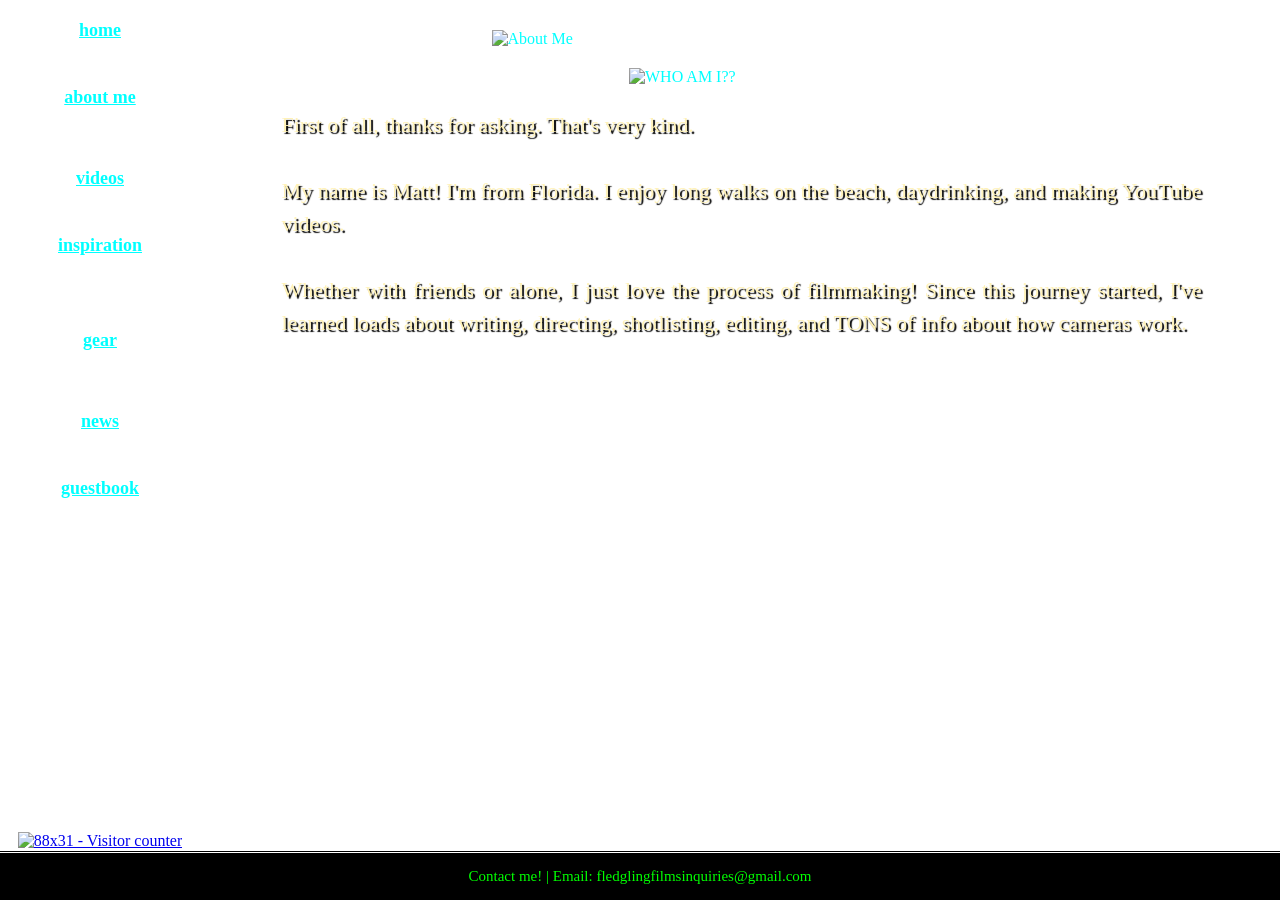
==== aboutme.html @ 37590f31 "Update aboutme.html" ====
<!DOCTYPE html>
<html lang="en">
<head>
    <link rel="stylesheet" href="/aboutme.css">
    <meta charset="UTF-8">
    <meta name="viewport" content="width=device-width, initial-scale=1.0">
    
    <title>Fledgling Films</title>
</head>
<body>
<div class="desktop-view">
    <div class="main-layout">
        <nav class="sidebar">
            <ul class="sidebar-menu">
                <li><a href="index.html">home</a><p>Fly home, Buddy. I work alone.</p></li>
                <li><a href="aboutme.html">about me</a><p>There's a lot of things you don't know about me, Greggie.</p></li>
                <li><a href="videos.html">videos</a><p>I have to return some video tapes.</p></li>
                <li><a href="inspo.html">inspiration</a><p>No matter what anybody tells you, words and ideas can change the world.</p></li>
                <li><a href="gear.html">gear</a><p>This is my rifle. There are many like it, but this one is mine.</p></li>
                <li><a href="news.html">news</a><p>Stay classy, San Diego.</p></li>
                <li><a href="https://fledglingfilms.atabook.org/">guestbook</a><p>You're not gonna <i>not</i> get Randy Jackson's autograph, right?</p></li>
            </ul>
            <a href="https://88x31.lol" class="sidebar-badge">
              <img src="https://88x31.lol/counter5.gif" alt="88x31 - Visitor counter" width="88" height="31" />
            </a>
        </nav>
        <main class="page-content">
            <div class="home-content"> 
                <img src="https://i.imgur.com/lcLdqYj.png" class="centered-logo" alt="About Me">
                <img src="https://media1.tenor.com/m/nrytT1OIPGIAAAAd/spongebob-patrick-star.gif" class="gif-attributes" alt="WHO AM I??">
                    <p class="welcome-text">First of all, thanks for asking. That's very kind.<br><br>
                        My name is Matt! I'm from Florida. I enjoy long walks on the beach, daydrinking, and making YouTube videos.<br><br>
                        Whether with friends or alone, I just love the process of filmmaking! Since this journey started, 
                        I've learned loads about writing, directing, shotlisting, editing, and TONS of info about how cameras work.
                    </p>
            </div>
        </main>
    </div>
    <footer>
        <p class="footer-text"> Contact me! | Email: fledglingfilmsinquiries@gmail.com </p>
    </footer>
</div>
<div class="mobile-view">
    <img src="https://media1.tenor.com/m/IywGEo-8gNAAAAAd/gross-nasty.gif" width="50%" alt="EW..." class="mobile-gif">
    <p class="welcome-text">!! MOBILE USER DETECTED !!</p>
    <p class="mobile-text">Get out. Your kind isn't welcome here.</p>
</div>
</body>
</html>
---- aboutme.css ----
body {
    display: flex;
    flex-direction: column;
    background-image: url('https://bettysgraphics.neocities.org/images/backgrounds/beach.gif');
    background-repeat: repeat;
    color: #00FFFF;
    font-family: "Times New Roman", Times, serif;
    min-height: 100vh;
    margin: 0;
}

.desktop-view {
    display: flex;
    flex-direction: column;
    flex: 1;
    min-height: 100vh;
}

.mobile-view {
    display: none;
}

@media (max-width: 768px) {
    .desktop-view {
        display: none !important;
    }

    body {
        background-image: url('https://bettysgraphics.neocities.org/images/backgrounds/beach.gif') !important;
        background-repeat: repeat !important;
    }

    .mobile-view {
        display: flex;
        flex-direction: column;
        justify-content: center;
        align-items: center;
        min-height: 100vh;
        text-align: center;
        padding: 20px;
    }
}

.page-content {
    flex: 1;
    display: flex;
    justify-content: center;
}

.centered-logo {
  display: block;
  max-width: 500px;
  width: 100%; 
  margin: 10px auto 0 auto;
}

.gif-attributes {
    display: block;
    margin: 20px auto 20px auto;
    width: 225px;
}

.main-layout {
  display: flex;
  flex-direction: row; 
  flex: 1;
  height: 100%;
}

.sidebar {
  padding-top: 20px;
  width: 200px;
  background-image: url('https://bettysgraphics.neocities.org/images/backgrounds/bubbles%204.gif');
  background-repeat: repeat;
  border-right: 3px double #ffffff;
  display:flex;
  flex-direction: column;
  text-align: center;
}

.sidebar-menu {
  list-style-type: none;
  padding: 0;
  margin: 0;
}

.sidebar-menu li {
  margin-bottom: 20px;
}

.sidebar-menu a {
  color: #00FFFF;
  font-weight: bold;
  font-size: 18px;
  text-decoration: underline;
}

.sidebar-menu a:hover {
  color: #FF00FF;
  background-color: transparent;
}

.sidebar-menu p {
  color: #ffffff;
  font-size: 12px;
  font-family: Arial, sans-serif;
}

.sidebar-badge {
  margin-top: auto;
  text-align: center;
  padding-top: 20px;
}

.welcome-text {
    color: #fff2b8;
    font-size: 22px;
    line-height: 1.5;
    text-align: justify;
    text-shadow: 
        2px 2px 1px #000;
}        

.mobile-text {
    color: #fff2b8;
    font-size: 12px;
    line-height: 1.5;
    text-align: justify;
    text-shadow: 
        2px 2px 1px #000;
}   

.welcome-text-header {
    color: #fff2b8;
    font-size: 30px;
    font-weight: 500;
    text-decoration: underline;
    line-height: 1.5;
    text-align: center;
    text-shadow: 
        2px 2px 1px #000;
}      

.welcome-text-subheader {
    color: #fff2b8;
    font-size: 22px;
    font-weight: 500;
    line-height: 1.5;
    text-align: justify;
    text-shadow: 
        2px 2px 1px #000;
}

footer {
    border-top: 3px double #ffffff;
    background-color: #000000;
}

.footer-text {
    color: #00FF00;
    font-size: 15px;
    text-align: center;
}

.home-content {
    width: 100%;
    max-width: 960px;
    padding: 20px;
    box-sizing: border-box;
}
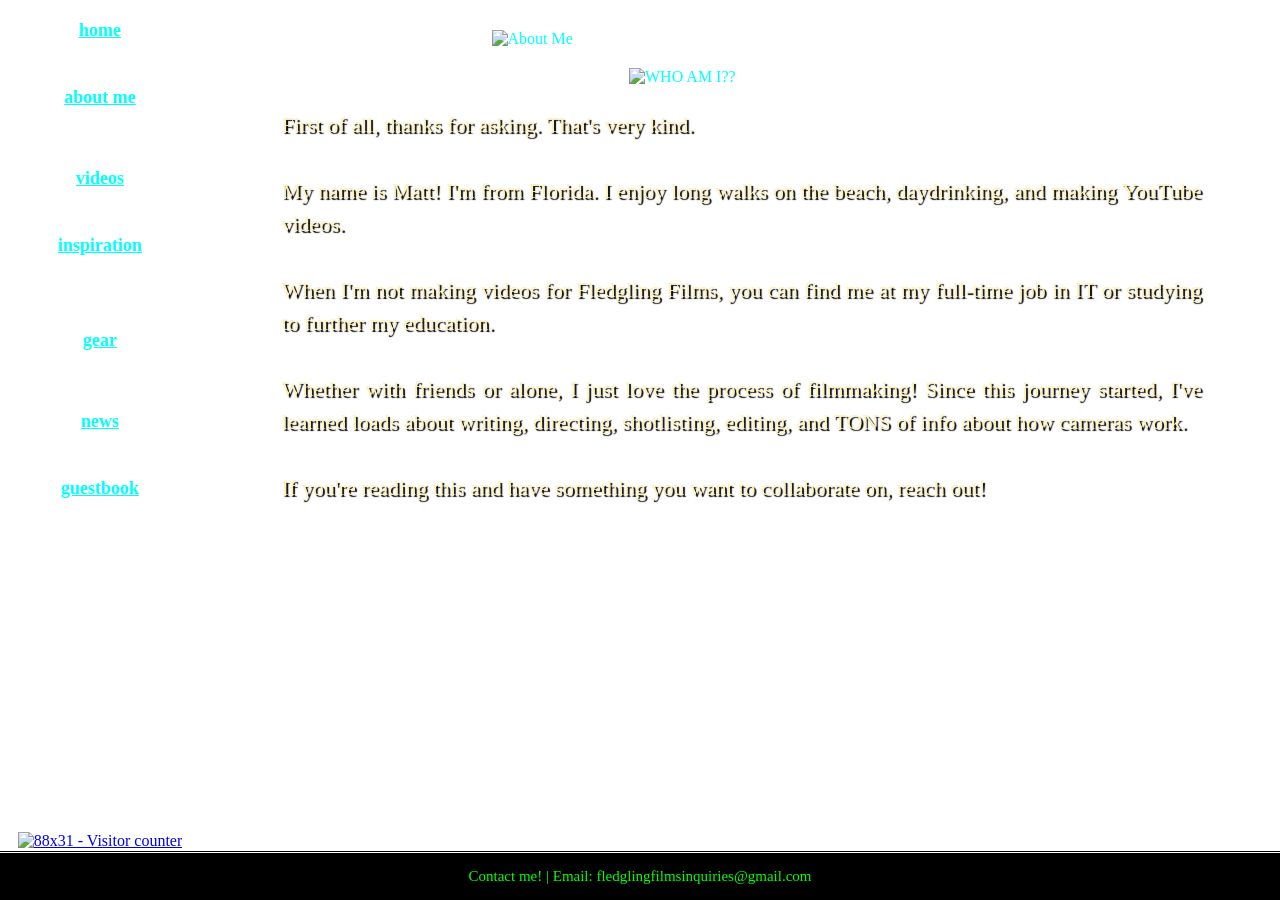
==== commit 300a31c5: "Revise about me section with new details Updated personal information and added collaboration invita" ====
--- a/aboutme.html
+++ b/aboutme.html
@@ -30,8 +30,10 @@
                 <img src="https://media1.tenor.com/m/nrytT1OIPGIAAAAd/spongebob-patrick-star.gif" class="gif-attributes" alt="WHO AM I??">
                     <p class="welcome-text">First of all, thanks for asking. That's very kind.<br><br>
                         My name is Matt! I'm from Florida. I enjoy long walks on the beach, daydrinking, and making YouTube videos.<br><br>
-                        Whether with friends or alone, I just love the process of filmmaking! Since this journey started, 
-                        I've learned loads about writing, directing, shotlisting, editing, and TONS of info about how cameras work.
+                        When I'm not making videos for Fledgling Films, you can find me at my full-time job in IT or studying to further my education.<br><br>
+                        Whether with friends or alone, I just love the process of filmmaking! Since this journey started,
+                        I've learned loads about writing, directing, shotlisting, editing, and TONS of info about how cameras work.<br><br>
+                        If you're reading this and have something you want to collaborate on, reach out!
                     </p>
             </div>
         </main>
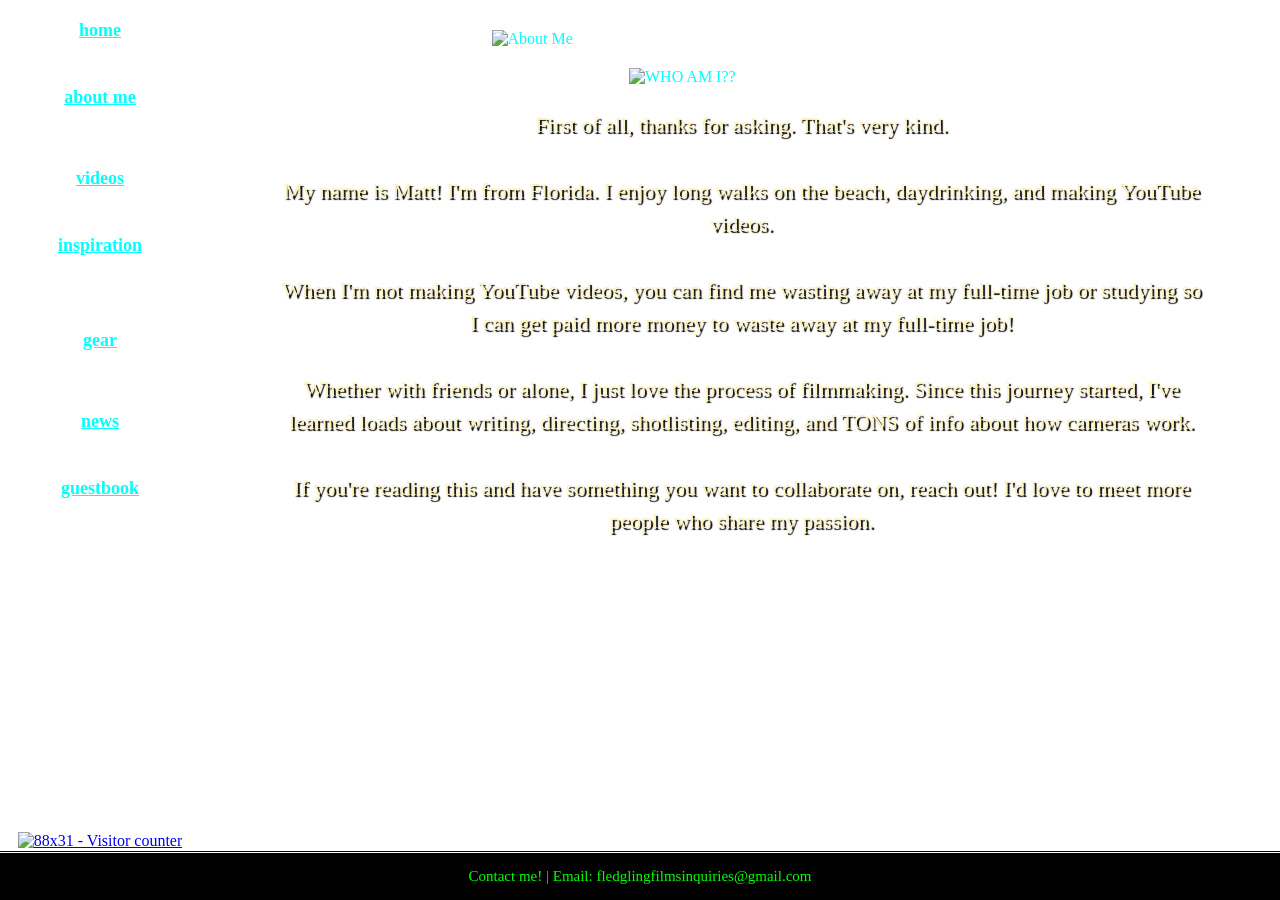
==== commit 37abced4: "Update aboutme.html" ====
--- a/aboutme.html
+++ b/aboutme.html
@@ -30,10 +30,10 @@
                 <img src="https://media1.tenor.com/m/nrytT1OIPGIAAAAd/spongebob-patrick-star.gif" class="gif-attributes" alt="WHO AM I??">
                     <p class="welcome-text">First of all, thanks for asking. That's very kind.<br><br>
                         My name is Matt! I'm from Florida. I enjoy long walks on the beach, daydrinking, and making YouTube videos.<br><br>
-                        When I'm not making videos for Fledgling Films, you can find me at my full-time job in IT or studying to further my education.<br><br>
-                        Whether with friends or alone, I just love the process of filmmaking! Since this journey started,
+                        When I'm not making YouTube videos, you can find me wasting away at my full-time job or studying so I can get paid more money to waste away at my full-time job!<br><br>
+                        Whether with friends or alone, I just love the process of filmmaking. Since this journey started,
                         I've learned loads about writing, directing, shotlisting, editing, and TONS of info about how cameras work.<br><br>
-                        If you're reading this and have something you want to collaborate on, reach out!
+                        If you're reading this and have something you want to collaborate on, reach out! I'd love to meet more people who share my passion.
                     </p>
             </div>
         </main>
--- a/aboutme.css
+++ b/aboutme.css
@@ -116,7 +116,7 @@
     color: #fff2b8;
     font-size: 22px;
     line-height: 1.5;
-    text-align: justify;
+    text-align: center;
     text-shadow: 
         2px 2px 1px #000;
 }        
@@ -125,7 +125,7 @@
     color: #fff2b8;
     font-size: 12px;
     line-height: 1.5;
-    text-align: justify;
+    text-align: center;
     text-shadow: 
         2px 2px 1px #000;
 }   
@@ -146,7 +146,7 @@
     font-size: 22px;
     font-weight: 500;
     line-height: 1.5;
-    text-align: justify;
+    text-align: center;
     text-shadow: 
         2px 2px 1px #000;
 }
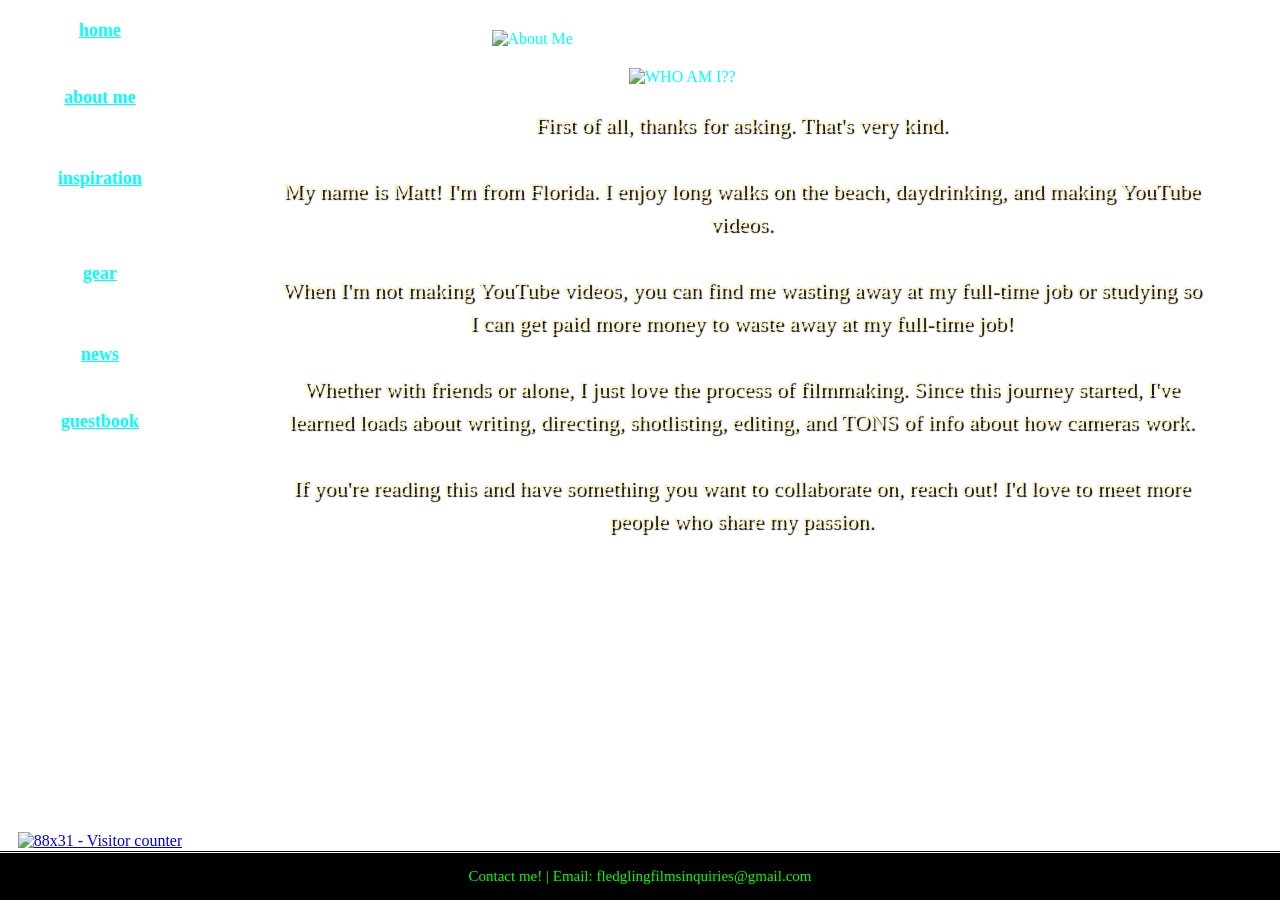
==== commit 08e55bef: "Fix HTML formatting and remove unnecessary lines" ====
--- a/aboutme.html
+++ b/aboutme.html
@@ -14,7 +14,6 @@
             <ul class="sidebar-menu">
                 <li><a href="index.html">home</a><p>Fly home, Buddy. I work alone.</p></li>
                 <li><a href="aboutme.html">about me</a><p>There's a lot of things you don't know about me, Greggie.</p></li>
-                <li><a href="videos.html">videos</a><p>I have to return some video tapes.</p></li>
                 <li><a href="inspo.html">inspiration</a><p>No matter what anybody tells you, words and ideas can change the world.</p></li>
                 <li><a href="gear.html">gear</a><p>This is my rifle. There are many like it, but this one is mine.</p></li>
                 <li><a href="news.html">news</a><p>Stay classy, San Diego.</p></li>
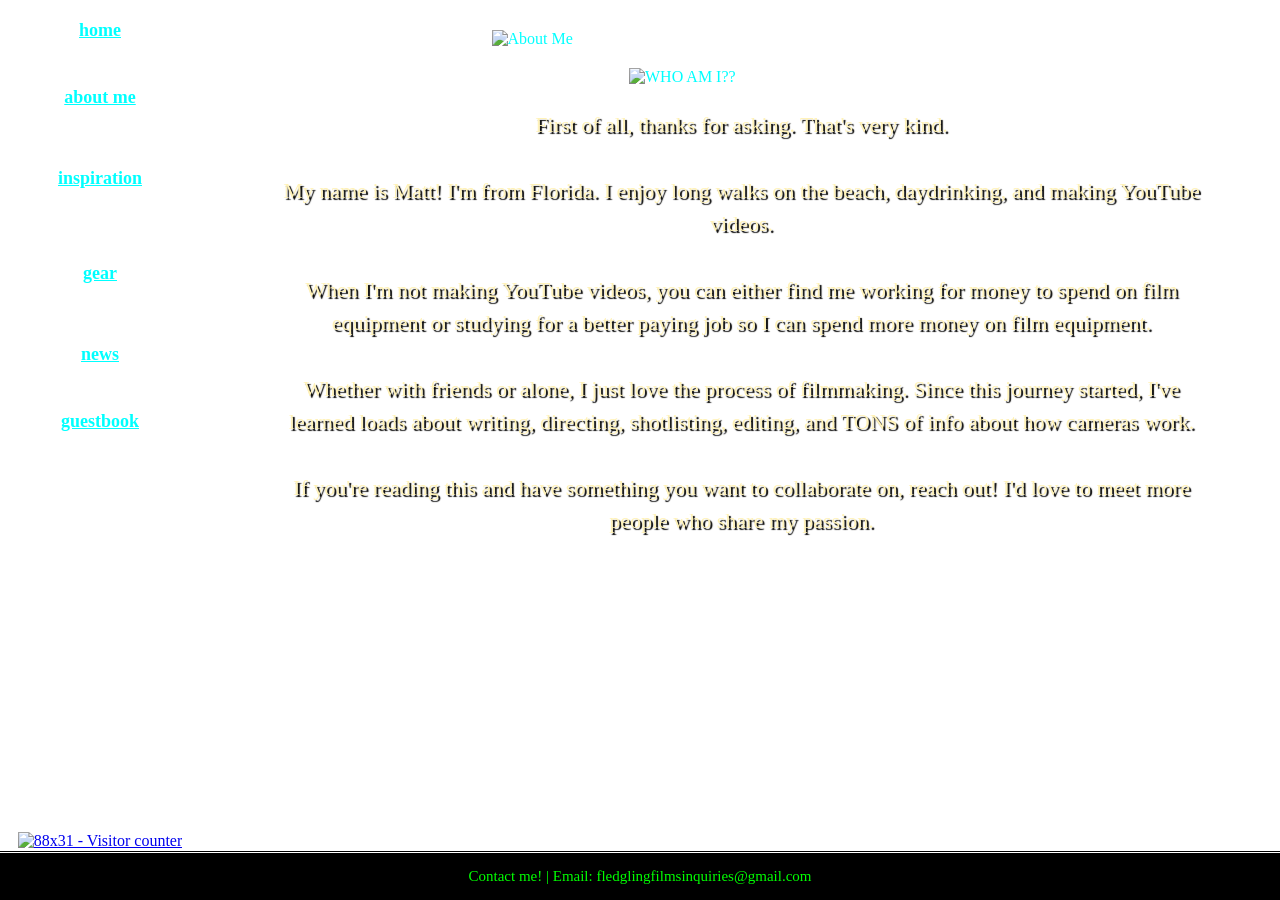
==== commit e17c7c32: "Update aboutme.html" ====
--- a/aboutme.html
+++ b/aboutme.html
@@ -29,7 +29,8 @@
                 <img src="https://media1.tenor.com/m/nrytT1OIPGIAAAAd/spongebob-patrick-star.gif" class="gif-attributes" alt="WHO AM I??">
                     <p class="welcome-text">First of all, thanks for asking. That's very kind.<br><br>
                         My name is Matt! I'm from Florida. I enjoy long walks on the beach, daydrinking, and making YouTube videos.<br><br>
-                        When I'm not making YouTube videos, you can find me wasting away at my full-time job or studying so I can get paid more money to waste away at my full-time job!<br><br>
+                        When I'm not making YouTube videos, you can either find me working for money to spend on film equipment 
+                        or studying for a better paying job so I can spend more money on film equipment.<br><br>
                         Whether with friends or alone, I just love the process of filmmaking. Since this journey started,
                         I've learned loads about writing, directing, shotlisting, editing, and TONS of info about how cameras work.<br><br>
                         If you're reading this and have something you want to collaborate on, reach out! I'd love to meet more people who share my passion.
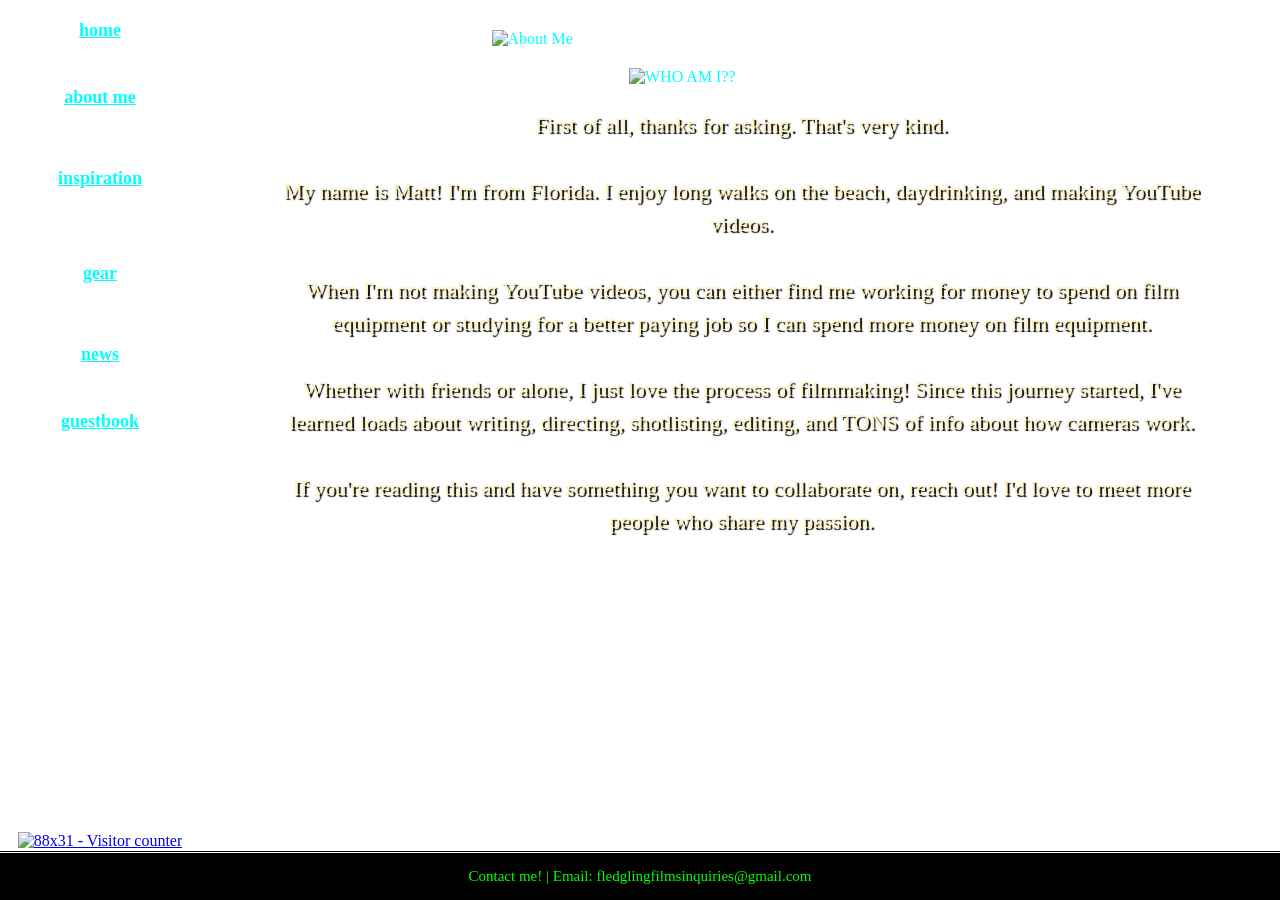
==== commit cd849634: "Update aboutme.html" ====
--- a/aboutme.html
+++ b/aboutme.html
@@ -31,7 +31,7 @@
                         My name is Matt! I'm from Florida. I enjoy long walks on the beach, daydrinking, and making YouTube videos.<br><br>
                         When I'm not making YouTube videos, you can either find me working for money to spend on film equipment 
                         or studying for a better paying job so I can spend more money on film equipment.<br><br>
-                        Whether with friends or alone, I just love the process of filmmaking. Since this journey started,
+                        Whether with friends or alone, I just love the process of filmmaking! Since this journey started,
                         I've learned loads about writing, directing, shotlisting, editing, and TONS of info about how cameras work.<br><br>
                         If you're reading this and have something you want to collaborate on, reach out! I'd love to meet more people who share my passion.
                     </p>
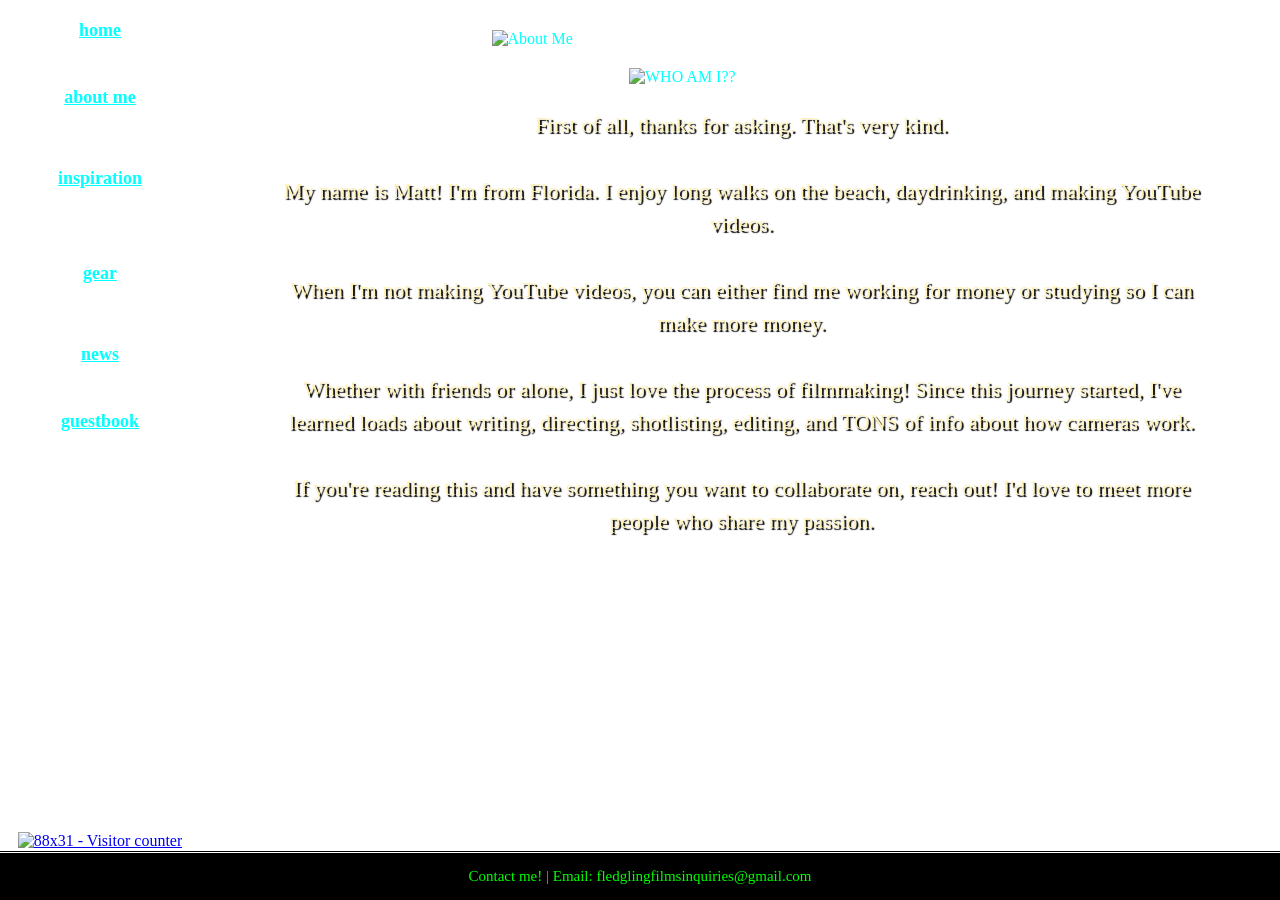
==== commit 76d6b950: "Update aboutme.html" ====
--- a/aboutme.html
+++ b/aboutme.html
@@ -29,8 +29,7 @@
                 <img src="https://media1.tenor.com/m/nrytT1OIPGIAAAAd/spongebob-patrick-star.gif" class="gif-attributes" alt="WHO AM I??">
                     <p class="welcome-text">First of all, thanks for asking. That's very kind.<br><br>
                         My name is Matt! I'm from Florida. I enjoy long walks on the beach, daydrinking, and making YouTube videos.<br><br>
-                        When I'm not making YouTube videos, you can either find me working for money to spend on film equipment 
-                        or studying for a better paying job so I can spend more money on film equipment.<br><br>
+                        When I'm not making YouTube videos, you can either find me working for money or studying so I can make more money.<br><br>
                         Whether with friends or alone, I just love the process of filmmaking! Since this journey started,
                         I've learned loads about writing, directing, shotlisting, editing, and TONS of info about how cameras work.<br><br>
                         If you're reading this and have something you want to collaborate on, reach out! I'd love to meet more people who share my passion.
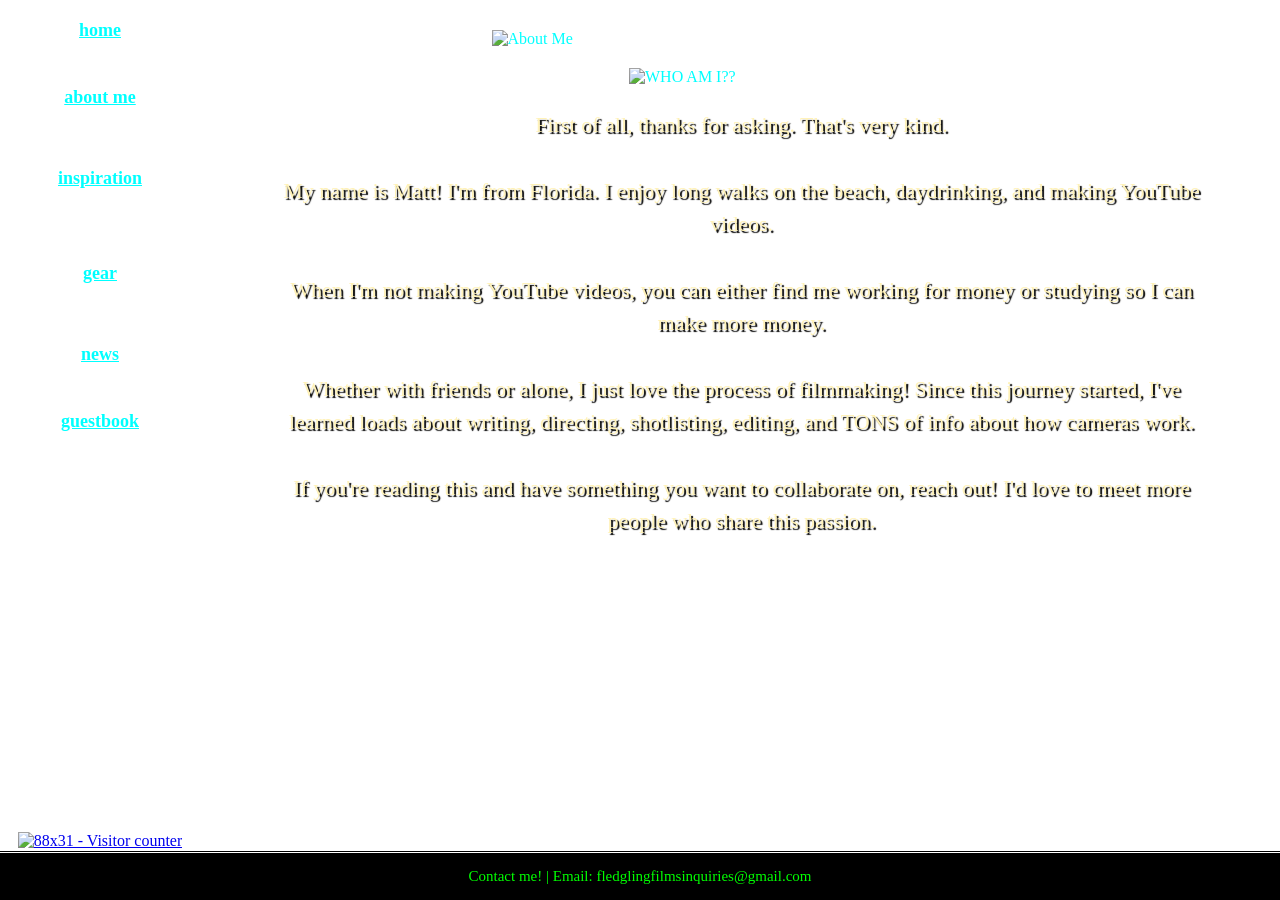
==== commit bebd7c15: "Fix HTML formatting and structure in aboutme.html" ====
--- a/aboutme.html
+++ b/aboutme.html
@@ -32,7 +32,7 @@
                         When I'm not making YouTube videos, you can either find me working for money or studying so I can make more money.<br><br>
                         Whether with friends or alone, I just love the process of filmmaking! Since this journey started,
                         I've learned loads about writing, directing, shotlisting, editing, and TONS of info about how cameras work.<br><br>
-                        If you're reading this and have something you want to collaborate on, reach out! I'd love to meet more people who share my passion.
+                        If you're reading this and have something you want to collaborate on, reach out! I'd love to meet more people who share this passion.
                     </p>
             </div>
         </main>
